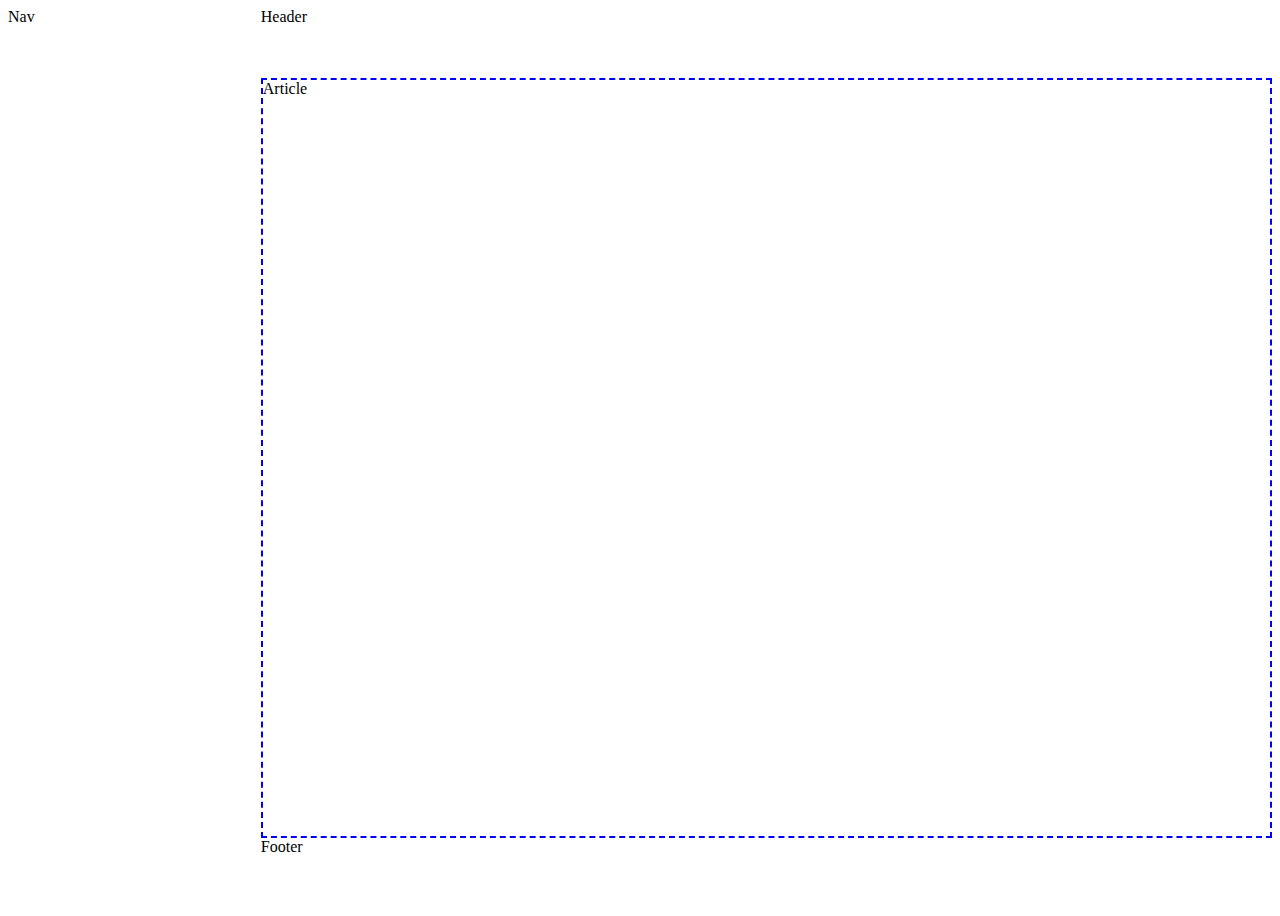
==== deel-2-flexbox-layout/opdracht-2/index.html @ 1d463246 "deel 2 opdracht 2 klaar" ====
<!DOCTYPE html>
<html lang="en">
<head>
    <meta charset="UTF-8">
    <link rel="stylesheet" href="../styles/global-styles.css">
    <link rel="stylesheet" href="styles/styles.css">
    <title>Flexbox-opdracht: layouts maken (2)</title>
</head>
<body>
<nav class="col-1">Nav</nav>
<div class="col-2">
    <header>Header</header>
    <main>
        <article>
            Article
          <!--<p>ZET DEZE TEKST AAN EN UIT! consectetur adipisicing elit. Ab accusamus aliquid at blanditiis culpa dolor ea earum esse et excepturi ipsa nam qui, rem repellendus totam. A, aspernatur atque consequuntur cumque dolor expedita fugiat minima, necessitatibus nemo quaerat quas quia quis repellat sapiente sequi vel veritatis vitae! Hic illo ipsum iure repellendus sed voluptate?</p>
            <p>Lorem ipsum dolor sit amet, consectetur adipisicing elit. Ab accusamus aliquid at blanditiis culpa dolor ea earum esse et excepturi ipsa nam qui, rem repellendus totam. A, aspernatur atque consequuntur cumque dolor expedita fugiat minima, necessitatibus nemo quaerat quas quia quis repellat sapiente sequi vel veritatis vitae! Hic illo ipsum iure repellendus sed voluptate?</p>
            <p>Lorem ipsum dolor sit amet, consectetur adipisicing elit. Ab accusamus aliquid at blanditiis culpa dolor ea earum esse et excepturi ipsa nam qui, rem repellendus totam. A, aspernatur atque consequuntur cumque dolor expedita fugiat minima, necessitatibus nemo quaerat quas quia quis repellat sapiente sequi vel veritatis vitae! Hic illo ipsum iure repellendus sed voluptate?</p>
            <p>Lorem ipsum dolor sit amet, consectetur adipisicing elit. Ab accusamus aliquid at blanditiis culpa dolor ea earum esse et excepturi ipsa nam qui, rem repellendus totam. A, aspernatur atque consequuntur cumque dolor expedita fugiat minima, necessitatibus nemo quaerat quas quia quis repellat sapiente sequi vel veritatis vitae! Hic illo ipsum iure repellendus sed voluptate?</p>
            <p>Lorem ipsum dolor sit amet, consectetur adipisicing elit. Ab accusamus aliquid at blanditiis culpa dolor ea earum esse et excepturi ipsa nam qui, rem repellendus totam. A, aspernatur atque consequuntur cumque dolor expedita fugiat minima, necessitatibus nemo quaerat quas quia quis repellat sapiente sequi vel veritatis vitae! Hic illo ipsum iure repellendus sed voluptate?</p>
            <p>Lorem ipsum dolor sit amet, consectetur adipisicing elit. Ab accusamus aliquid at blanditiis culpa dolor ea earum esse et excepturi ipsa nam qui, rem repellendus totam. A, aspernatur atque consequuntur cumque dolor expedita fugiat minima, necessitatibus nemo quaerat quas quia quis repellat sapiente sequi vel veritatis vitae! Hic illo ipsum iure repellendus sed voluptate?</p>-->
        </article>
    </main>
    <footer>Footer</footer>
</div>
</body>
</html>
---- deel-2-flexbox-layout/opdracht-2/styles/styles.css ----
body {
    display: flex;
    flex-direction: row;
    align-items: stretch;
    height: 100vh;
}

.col-1 {
    flex: 0 0 20%;
    height: 100%
}


.col-2 {
    display: flex;
    flex-direction: column;
    flex: 1 1 80%;
}

main {
    display: flex;
    border: 2px dashed blue;
    flex-direction: row;
    flex: 1 1 auto;
}

header, footer {
    flex: 0 0 70px;
}

article {
    flex: 1 1 auto;
}
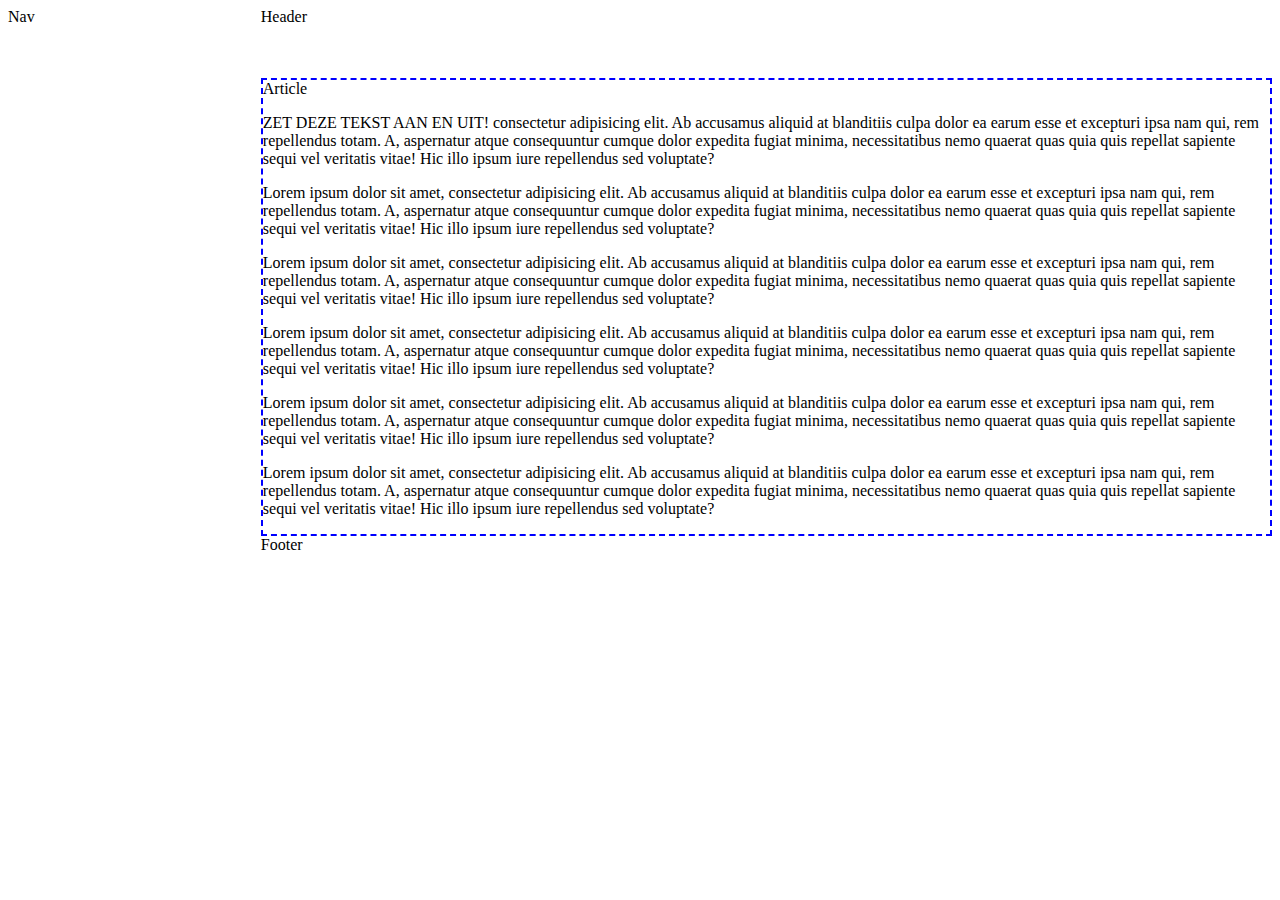
==== commit 256f04b3: "aanpassing deel 2 opdracht 2" ====
--- a/deel-2-flexbox-layout/opdracht-2/index.html
+++ b/deel-2-flexbox-layout/opdracht-2/index.html
@@ -13,12 +13,12 @@
     <main>
         <article>
             Article
-          <!--<p>ZET DEZE TEKST AAN EN UIT! consectetur adipisicing elit. Ab accusamus aliquid at blanditiis culpa dolor ea earum esse et excepturi ipsa nam qui, rem repellendus totam. A, aspernatur atque consequuntur cumque dolor expedita fugiat minima, necessitatibus nemo quaerat quas quia quis repellat sapiente sequi vel veritatis vitae! Hic illo ipsum iure repellendus sed voluptate?</p>
+          <p>ZET DEZE TEKST AAN EN UIT! consectetur adipisicing elit. Ab accusamus aliquid at blanditiis culpa dolor ea earum esse et excepturi ipsa nam qui, rem repellendus totam. A, aspernatur atque consequuntur cumque dolor expedita fugiat minima, necessitatibus nemo quaerat quas quia quis repellat sapiente sequi vel veritatis vitae! Hic illo ipsum iure repellendus sed voluptate?</p>
             <p>Lorem ipsum dolor sit amet, consectetur adipisicing elit. Ab accusamus aliquid at blanditiis culpa dolor ea earum esse et excepturi ipsa nam qui, rem repellendus totam. A, aspernatur atque consequuntur cumque dolor expedita fugiat minima, necessitatibus nemo quaerat quas quia quis repellat sapiente sequi vel veritatis vitae! Hic illo ipsum iure repellendus sed voluptate?</p>
             <p>Lorem ipsum dolor sit amet, consectetur adipisicing elit. Ab accusamus aliquid at blanditiis culpa dolor ea earum esse et excepturi ipsa nam qui, rem repellendus totam. A, aspernatur atque consequuntur cumque dolor expedita fugiat minima, necessitatibus nemo quaerat quas quia quis repellat sapiente sequi vel veritatis vitae! Hic illo ipsum iure repellendus sed voluptate?</p>
             <p>Lorem ipsum dolor sit amet, consectetur adipisicing elit. Ab accusamus aliquid at blanditiis culpa dolor ea earum esse et excepturi ipsa nam qui, rem repellendus totam. A, aspernatur atque consequuntur cumque dolor expedita fugiat minima, necessitatibus nemo quaerat quas quia quis repellat sapiente sequi vel veritatis vitae! Hic illo ipsum iure repellendus sed voluptate?</p>
             <p>Lorem ipsum dolor sit amet, consectetur adipisicing elit. Ab accusamus aliquid at blanditiis culpa dolor ea earum esse et excepturi ipsa nam qui, rem repellendus totam. A, aspernatur atque consequuntur cumque dolor expedita fugiat minima, necessitatibus nemo quaerat quas quia quis repellat sapiente sequi vel veritatis vitae! Hic illo ipsum iure repellendus sed voluptate?</p>
-            <p>Lorem ipsum dolor sit amet, consectetur adipisicing elit. Ab accusamus aliquid at blanditiis culpa dolor ea earum esse et excepturi ipsa nam qui, rem repellendus totam. A, aspernatur atque consequuntur cumque dolor expedita fugiat minima, necessitatibus nemo quaerat quas quia quis repellat sapiente sequi vel veritatis vitae! Hic illo ipsum iure repellendus sed voluptate?</p>-->
+            <p>Lorem ipsum dolor sit amet, consectetur adipisicing elit. Ab accusamus aliquid at blanditiis culpa dolor ea earum esse et excepturi ipsa nam qui, rem repellendus totam. A, aspernatur atque consequuntur cumque dolor expedita fugiat minima, necessitatibus nemo quaerat quas quia quis repellat sapiente sequi vel veritatis vitae! Hic illo ipsum iure repellendus sed voluptate?</p>
         </article>
     </main>
     <footer>Footer</footer>
--- a/deel-2-flexbox-layout/opdracht-2/styles/styles.css
+++ b/deel-2-flexbox-layout/opdracht-2/styles/styles.css
@@ -2,12 +2,11 @@
     display: flex;
     flex-direction: row;
     align-items: stretch;
-    height: 100vh;
+    height: auto;
 }
 
 .col-1 {
     flex: 0 0 20%;
-    height: 100%
 }
 
 
